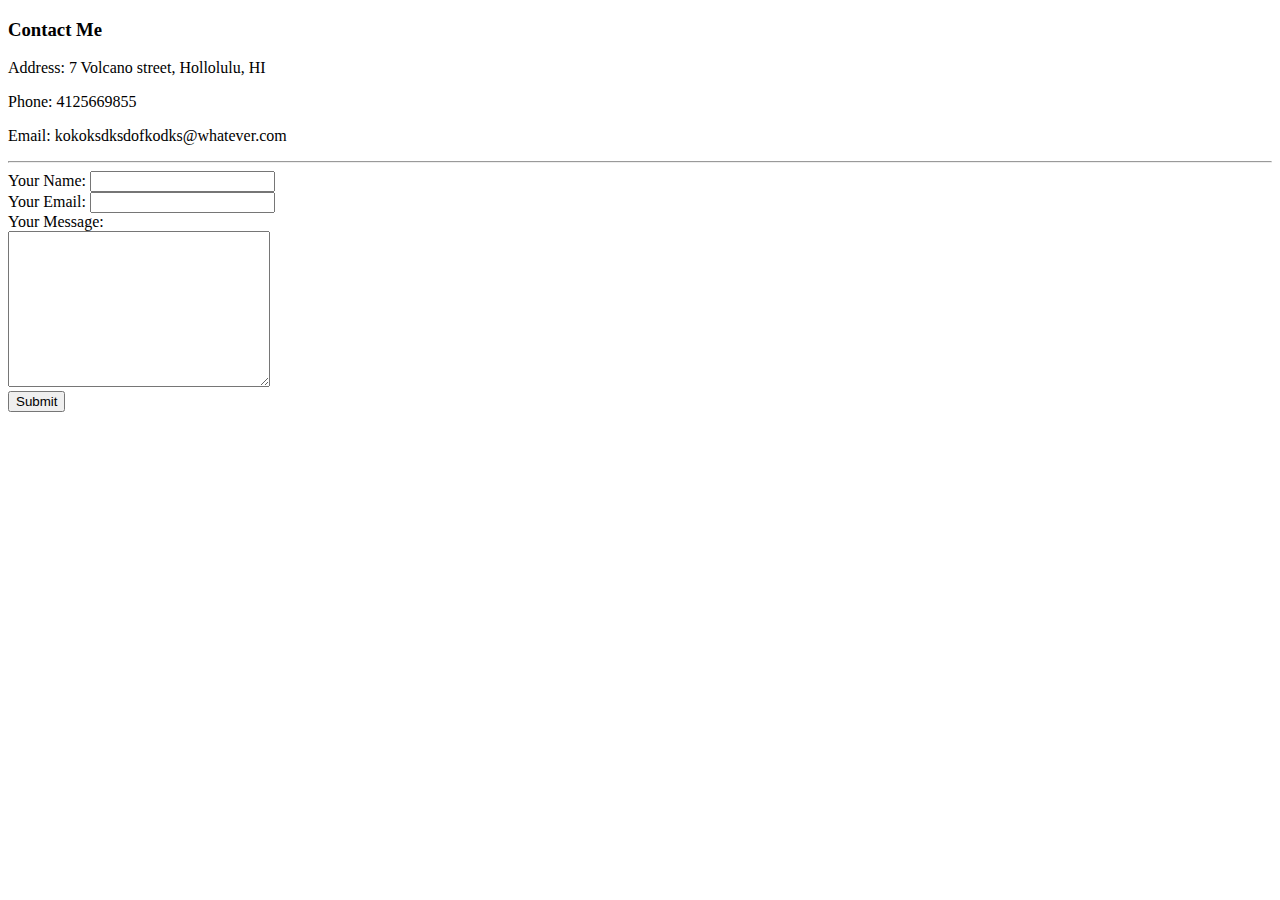
==== contact.html @ 0915a9ff "initial commit" ====
<!DOCTYPE html>
<html lang="en" dir="ltr">
  <head>
    <meta charset="utf-8">
    <title>Contact Me</title>
  </head>
  <body>
    <h3>Contact Me</h3>
    <p>Address: 7 Volcano street, Hollolulu, HI</p>
    <p>Phone: 4125669855</p>
    <p>Email: kokoksdksdofkodks@whatever.com</p>
  <hr>
  <form action="mailto:info@llklklklk.com" method="post" enctype="text/plain">
      <label>Your Name:</label>
        <input type="text" name="yourName" value=""><br>
      <label>Your Email:</label>
        <input type="email" name="yourEmail" value=""><br>
      <label for="">Your Message:</label><br>
      <textarea name="yourMessage" rows="10" cols="30"></textarea><br>
      <input type="submit" name="">

 </form>


  </body>
</html>
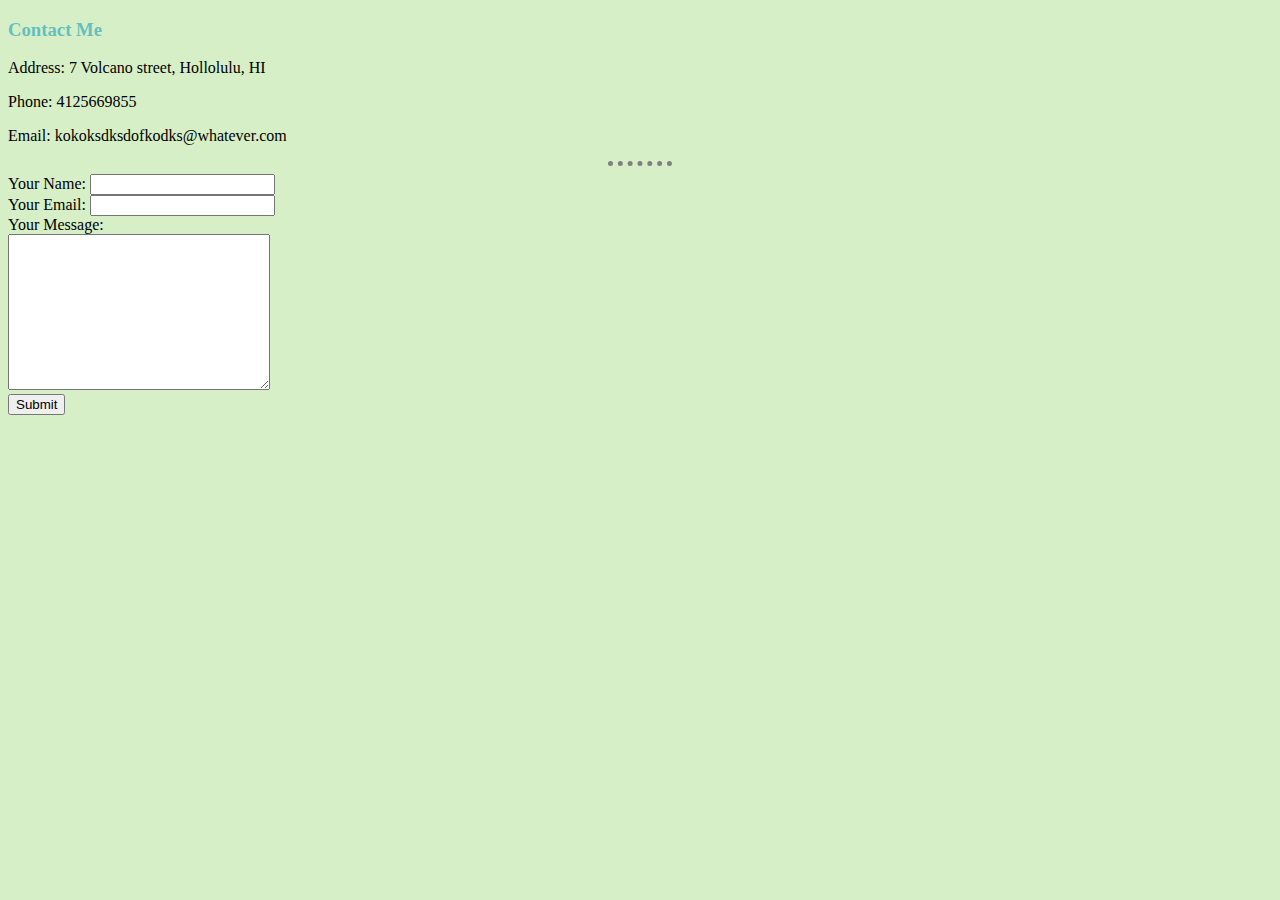
==== commit 8e2a7873: "latest version og Personal Site" ====
--- a/contact.html
+++ b/contact.html
@@ -3,6 +3,7 @@
   <head>
     <meta charset="utf-8">
     <title>Contact Me</title>
+    <link rel="stylesheet" href="css/styles.css">
   </head>
   <body>
     <h3>Contact Me</h3>
--- a/css/styles.css
+++ b/css/styles.css
@@ -0,0 +1,19 @@
+body {
+  background-color: #d6efc7;
+}
+
+hr {
+  border-style: none;
+  border-bottom: dotted;
+  border-color: grey;
+  border-width: 5px;
+  width: 5%;
+}
+
+h1 {
+  color: #66BFBF
+}
+
+h3 {
+  color: #66BFBF
+}
